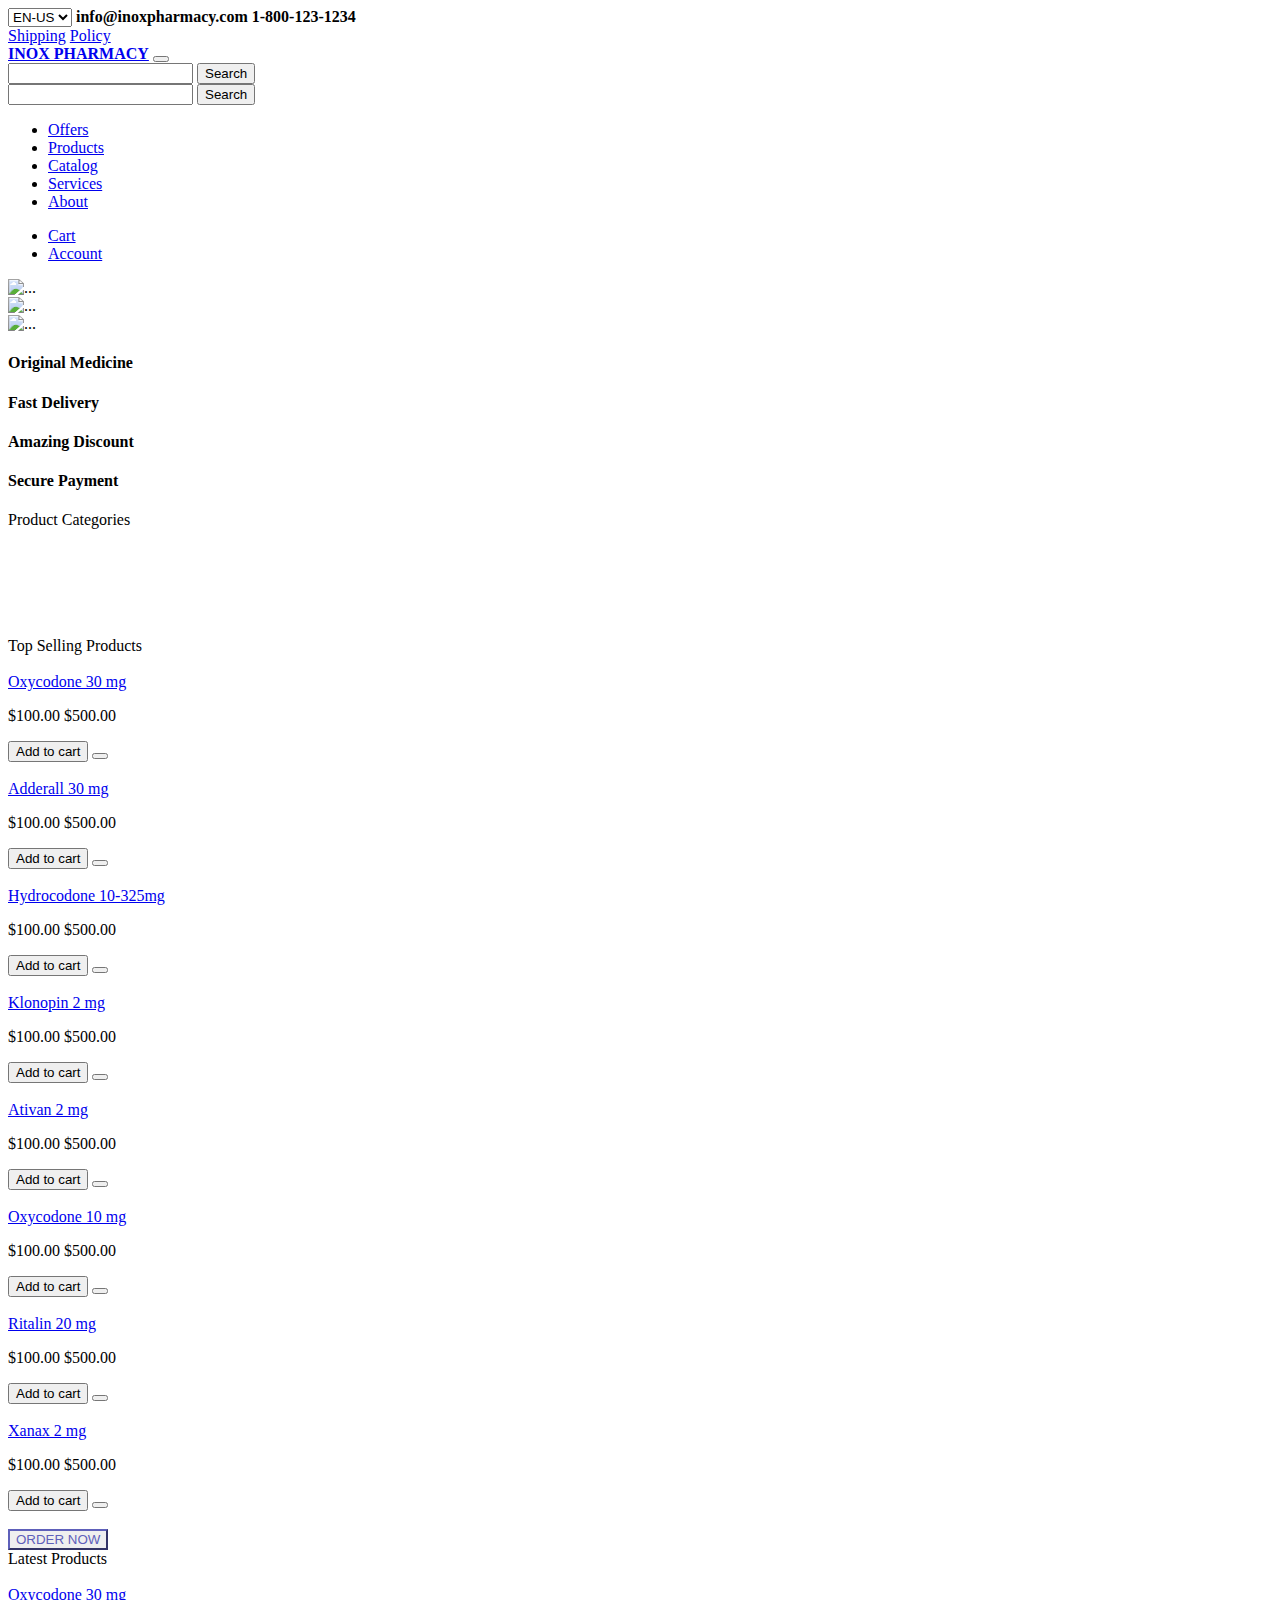
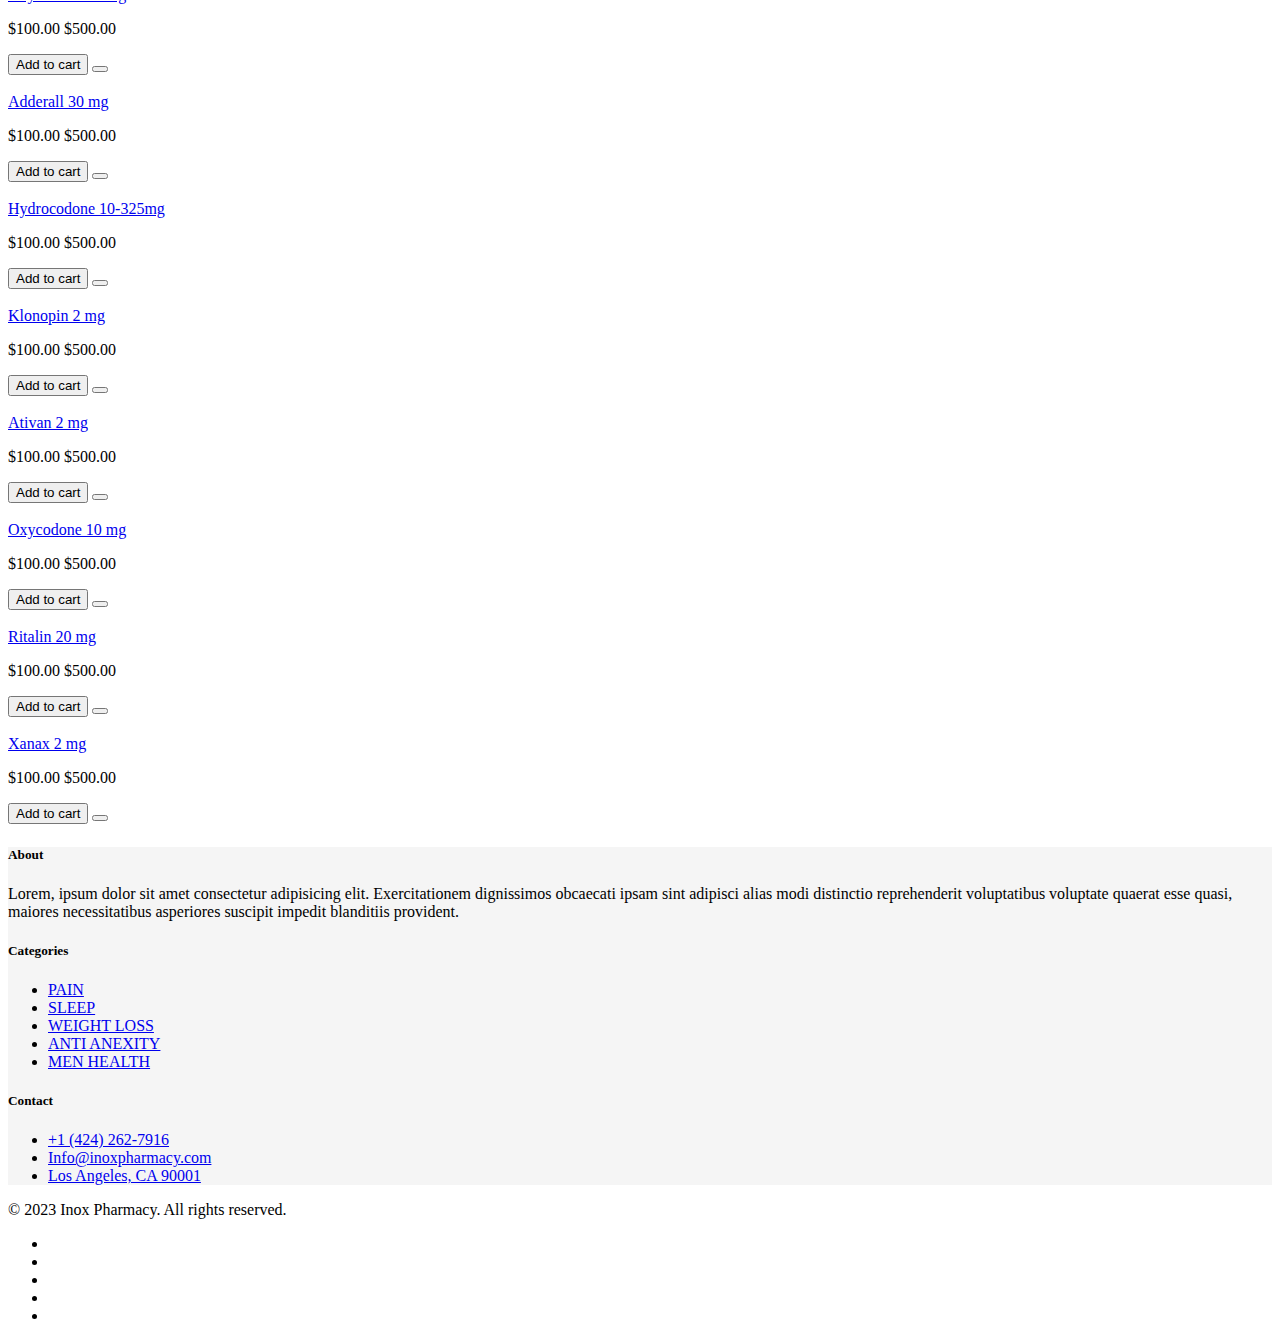
==== index.html @ 8a8164cd "index created" ====
<!doctype html>
<html lang="en">

<head>
    <!-- Required meta tags -->
    <meta charset="utf-8">
    <meta name="viewport" content="width=device-width, initial-scale=1">
    <!-- Bootstrap CSS -->
    <link rel="preconnect" href="https://fonts.googleapis.com">
    <link rel="preconnect" href="https://fonts.gstatic.com" crossorigin>
    <link
        href="https://fonts.googleapis.com/css2?family=Poppins:wght@400;500;600;700&family=Roboto:wght@300;400;500;700&display=swap"
        rel="stylesheet">
    <link href="https://cdn.jsdelivr.net/npm/bootstrap@5.0.2/dist/css/bootstrap.min.css" rel="stylesheet"
        integrity="sha384-EVSTQN3/azprG1Anm3QDgpJLIm9Nao0Yz1ztcQTwFspd3yD65VohhpuuCOmLASjC" crossorigin="anonymous">
    <link rel="stylesheet" href="https://cdnjs.cloudflare.com/ajax/libs/font-awesome/6.4.2/css/all.min.css"
        integrity="sha512-z3gLpd7yknf1YoNbCzqRKc4qyor8gaKU1qmn+CShxbuBusANI9QpRohGBreCFkKxLhei6S9CQXFEbbKuqLg0DA=="
        crossorigin="anonymous" referrerpolicy="no-referrer" />
    <title>Inox Pharmacy - Buy medicine in cheap price</title>
    <link rel="stylesheet" href="assets/style.css">
</head>

<body>
    <div class="superNav border-bottom py-2 bg-light">
        <div class="container">
            <div class="row">
                <div class="col-lg-6 col-md-6 col-sm-12 col-xs-12 centerOnMobile">
                    <select class="me-3 border-0 bg-light">
                        <option value="en-us">EN-US</option>
                    </select>
                    <span
                        class="d-none d-lg-inline-block d-md-inline-block d-sm-inline-block d-xs-none me-3"><strong>info@inoxpharmacy.com</strong></span>
                    <span class="me-3"><i class="fa-solid fa-phone me-1 text-warning"></i>
                        <strong>1-800-123-1234</strong></span>
                </div>
                <div
                    class="col-lg-6 col-md-6 col-sm-12 col-xs-12 d-none d-lg-block d-md-block-d-sm-block d-xs-none text-end">
                    <span class="me-3"><i class="fa-solid fa-truck text-muted me-1"></i><a class="text-muted"
                            href="#">Shipping</a></span>
                    <span class="me-3"><i class="fa-solid fa-file  text-muted me-2"></i><a class="text-muted"
                            href="#">Policy</a></span>
                </div>
            </div>
        </div>
    </div>
    <nav class="navbar navbar-expand-lg bg-white sticky-top navbar-light p-3 shadow-sm">
        <div class="container">
            <a class="navbar-brand" href="#"><i class="fa-solid fa-shop me-2"></i> <strong>INOX PHARMACY</strong></a>
            <button class="navbar-toggler" type="button" data-bs-toggle="collapse" data-bs-target="#navbarNavDropdown"
                aria-controls="navbarNavDropdown" aria-expanded="false" aria-label="Toggle navigation">
                <span class="navbar-toggler-icon"></span>
            </button>

            <div class="mx-auto my-3 d-lg-none d-sm-block d-xs-block">
                <div class="input-group">
                    <span class="border-warning input-group-text bg-warning text-white"><i
                            class="fa-solid fa-magnifying-glass"></i></span>
                    <input type="text" class="form-control border-warning" style="color:#7a7a7a">
                    <button class="btn btn-warning text-white">Search</button>
                </div>
            </div>
            <div class=" collapse navbar-collapse" id="navbarNavDropdown">
                <div class="ms-auto d-none d-lg-block">
                    <div class="input-group">
                        <span class="border-warning input-group-text bg-warning text-white"><i
                                class="fa-solid fa-magnifying-glass"></i></span>
                        <input type="text" class="form-control border-warning" style="color:#7a7a7a">
                        <button class="btn btn-warning text-white">Search</button>
                    </div>
                </div>
                <ul class="navbar-nav ms-auto ">
                    <li class="nav-item">
                        <a class="nav-link mx-2 text-uppercase active" aria-current="page" href="#">Offers</a>
                    </li>
                    <li class="nav-item">
                        <a class="nav-link mx-2 text-uppercase" href="#">Products</a>
                    </li>
                    <li class="nav-item">
                        <a class="nav-link mx-2 text-uppercase" href="#">Catalog</a>
                    </li>
                    <li class="nav-item">
                        <a class="nav-link mx-2 text-uppercase" href="#">Services</a>
                    </li>
                    <li class="nav-item">
                        <a class="nav-link mx-2 text-uppercase" href="#">About</a>
                    </li>
                </ul>
                <ul class="navbar-nav ms-auto ">
                    <li class="nav-item">
                        <a class="nav-link mx-2 text-uppercase" href="#"><i class="fa-solid fa-cart-shopping me-1"></i>
                            Cart</a>
                    </li>
                    <li class="nav-item">
                        <a class="nav-link mx-2 text-uppercase" href="#"><i class="fa-solid fa-circle-user me-1"></i>
                            Account</a>
                    </li>
                </ul>
            </div>
        </div>
    </nav>

    <div class="hero-area">
        <div class="contain">
            <div id="carouselExampleSlidesOnly" class="carousel slide" data-bs-ride="carousel">
                <div class="carousel-inner">
                    <div class="carousel-item active">
                        <img src="https://bigpharmausa.com/wp-content/uploads/2022/02/main-banner.jpg"
                            class="d-block w-100" alt="...">
                    </div>
                    <div class="carousel-item">
                        <img src="https://bigpharmausa.com/wp-content/uploads/2022/02/main-banner.jpg"
                            class="d-block w-100" alt="...">
                    </div>
                    <div class="carousel-item">
                        <img src="https://bigpharmausa.com/wp-content/uploads/2022/02/main-banner.jpg"
                            class="d-block w-100" alt="...">
                    </div>
                </div>
            </div>
        </div>
    </div>

    <div class="mini-features mt-5">
        <div class="container">
            <div class="row">
                <div class="col-md-3 mb-4">
                    <div class="card border-0 shadow-sm py-4">
                        <div class="card-body text-center">
                            <h4>Original Medicine</h4>
                        </div>
                    </div>
                </div>
                <div class="col-md-3 mb-4">
                    <div class="card border-0 shadow-sm py-4">
                        <div class="card-body text-center">
                            <h4>Fast Delivery</h4>
                        </div>
                    </div>
                </div>
                <div class="col-md-3 mb-4">
                    <div class="card border-0 shadow-sm py-4">
                        <div class="card-body text-center">
                            <h4>Amazing Discount</h4>
                        </div>
                    </div>
                </div>
                <div class="col-md-3 mb-4">
                    <div class="card border-0 shadow-sm py-4">
                        <div class="card-body text-center">
                            <h4>Secure Payment</h4>
                        </div>
                    </div>
                </div>
            </div>
        </div>
    </div>

    <div class="product-categories mt-5">
        <div class="container">
            <div class="section-title mb-4">
                Product Categories
            </div>
            <div class="row">
                <div class="col-lg-4 mb-5">
                    <a href="#">
                        <img class="img-fluid shadow-sm rounded" src="assets/img/ADHD-imgage-category-1.png" alt="">
                    </a>
                </div>
                <div class="col-lg-4 mb-5">
                    <a href="#">
                        <img class="img-fluid shadow-sm rounded" src="assets/img/Anti-Anxiety-category.png" alt="">
                    </a>
                </div>
                <div class="col-lg-4 mb-5">
                    <a href="#">
                        <img class="img-fluid shadow-sm rounded" src="assets/img/Men-Health.png" alt="">
                    </a>
                </div>
                <div class="col-lg-4 mb-5">
                    <a href="#">
                        <img class="img-fluid shadow-sm rounded" src="assets/img/Pain-Relief-update.png" alt="">
                    </a>
                </div>
                <div class="col-lg-4 mb-5">
                    <a href="#">
                        <img class="img-fluid shadow-sm rounded" src="assets/img/Sleeping-pills-update.png" alt="">
                    </a>
                </div>
                <div class="col-lg-4 mb-5">
                    <a href="#">
                        <img class="img-fluid shadow-sm rounded" src="assets/img/Weight-Loss.png" alt="">
                    </a>
                </div>
            </div>
        </div>
    </div>

    <div class="top-selling">
        <div class="container">
            <div class="section-title mt-5 mb-4">
                Top Selling Products
            </div>
            <div class="product-list">
                <div class="row">
                    <div class="col-lg-3 mb-5">
                        <div class="card border-0 shadow-sm">
                            <img src="https://bigpharmausa.com/wp-content/uploads/2019/07/Oxycodone-30-mg.jpg"
                                class="card-img" alt="">
                            <div class="card-body pb-0">
                                <div class="card-text text-center">
                                    <a class="h5" href="#">
                                        Oxycodone 30 mg
                                    </a>
                                    <p class="mt-2">
                                        <span class="text-warning">$100.00</span>
                                        <i class="fa-solid fa-minus mx-1"></i>
                                        <span class="text-warning">$500.00</span>
                                    </p>
                                </div>
                            </div>
                            <div class="card-footer">
                                <div class="d-flex justify-content-between">
                                    <button class="btn btn-sm btn-warning text-white"> <i
                                            class="fa-solid fa-cart-plus"></i> Add to cart</button>
                                    <button class="btn btn-sm btn-outline-warning"><i
                                            class="fa-solid fa-eye"></i></button>
                                </div>
                            </div>
                        </div>
                    </div>

                    <div class="col-lg-3 mb-5">
                        <div class="card border-0 shadow-sm">
                            <img src="https://bigpharmausa.com/wp-content/uploads/2019/07/Adderall-30-mg.jpg"
                                class="card-img" alt="">
                            <div class="card-body pb-0">
                                <div class="card-text text-center">
                                    <a class="h5" href="#">
                                        Adderall 30 mg
                                    </a>
                                    <p class="mt-2">
                                        <span class="text-warning">$100.00</span>
                                        <i class="fa-solid fa-minus mx-1"></i>
                                        <span class="text-warning">$500.00</span>
                                    </p>
                                </div>
                            </div>
                            <div class="card-footer">
                                <div class="d-flex justify-content-between">
                                    <button class="btn btn-sm btn-warning text-white"> <i
                                            class="fa-solid fa-cart-plus"></i> Add to cart</button>
                                    <button class="btn btn-sm btn-outline-warning"><i
                                            class="fa-solid fa-eye"></i></button>
                                </div>
                            </div>
                        </div>
                    </div>


                    <div class="col-lg-3 mb-5">
                        <div class="card border-0 shadow-sm">
                            <img src="https://bigpharmausa.com/wp-content/uploads/2019/06/HYDROCODONE-10-325MG.png"
                                class="card-img" alt="">
                            <div class="card-body pb-0">
                                <div class="card-text text-center">
                                    <a class="h5" href="#">
                                        Hydrocodone 10-325mg
                                    </a>
                                    <p class="mt-2">
                                        <span class="text-warning">$100.00</span>
                                        <i class="fa-solid fa-minus mx-1"></i>
                                        <span class="text-warning">$500.00</span>
                                    </p>
                                </div>
                            </div>
                            <div class="card-footer">
                                <div class="d-flex justify-content-between">
                                    <button class="btn btn-sm btn-warning text-white"> <i
                                            class="fa-solid fa-cart-plus"></i> Add to cart</button>
                                    <button class="btn btn-sm btn-outline-warning"><i
                                            class="fa-solid fa-eye"></i></button>
                                </div>
                            </div>
                        </div>
                    </div>
                    <div class="col-lg-3 mb-5">
                        <div class="card border-0 shadow-sm">
                            <img src="https://bigpharmausa.com/wp-content/uploads/2019/07/Klonopin-2-mg.jpg"
                                class="card-img" alt="">
                            <div class="card-body pb-0">
                                <div class="card-text text-center">
                                    <a class="h5" href="#">
                                        Klonopin 2 mg
                                    </a>
                                    <p class="mt-2">
                                        <span class="text-warning">$100.00</span>
                                        <i class="fa-solid fa-minus mx-1"></i>
                                        <span class="text-warning">$500.00</span>
                                    </p>
                                </div>
                            </div>
                            <div class="card-footer">
                                <div class="d-flex justify-content-between">
                                    <button class="btn btn-sm btn-warning text-white"> <i
                                            class="fa-solid fa-cart-plus"></i> Add to cart</button>
                                    <button class="btn btn-sm btn-outline-warning"><i
                                            class="fa-solid fa-eye"></i></button>
                                </div>
                            </div>
                        </div>
                    </div>

                    <div class="col-lg-3 mb-5">
                        <div class="card border-0 shadow-sm">
                            <img src="https://bigpharmausa.com/wp-content/uploads/2019/07/ATIVAN-2-MG.jpg"
                                class="card-img" alt="">
                            <div class="card-body pb-0">
                                <div class="card-text text-center">
                                    <a class="h5" href="#">
                                        Ativan 2 mg
                                    </a>
                                    <p class="mt-2">
                                        <span class="text-warning">$100.00</span>
                                        <i class="fa-solid fa-minus mx-1"></i>
                                        <span class="text-warning">$500.00</span>
                                    </p>
                                </div>
                            </div>
                            <div class="card-footer">
                                <div class="d-flex justify-content-between">
                                    <button class="btn btn-sm btn-warning text-white"> <i
                                            class="fa-solid fa-cart-plus"></i> Add to cart</button>
                                    <button class="btn btn-sm btn-outline-warning"><i
                                            class="fa-solid fa-eye"></i></button>
                                </div>
                            </div>
                        </div>
                    </div>

                    <div class="col-lg-3 mb-5">
                        <div class="card border-0 shadow-sm">
                            <img src="https://bigpharmausa.com/wp-content/uploads/2019/06/Oxycodone-10-mg.jpg"
                                class="card-img" alt="">
                            <div class="card-body pb-0">
                                <div class="card-text text-center">
                                    <a class="h5" href="#">
                                        Oxycodone 10 mg
                                    </a>
                                    <p class="mt-2">
                                        <span class="text-warning">$100.00</span>
                                        <i class="fa-solid fa-minus mx-1"></i>
                                        <span class="text-warning">$500.00</span>
                                    </p>
                                </div>
                            </div>
                            <div class="card-footer">
                                <div class="d-flex justify-content-between">
                                    <button class="btn btn-sm btn-warning text-white"> <i
                                            class="fa-solid fa-cart-plus"></i> Add to cart</button>
                                    <button class="btn btn-sm btn-outline-warning"><i
                                            class="fa-solid fa-eye"></i></button>
                                </div>
                            </div>
                        </div>
                    </div>

                    <div class="col-lg-3 mb-5">
                        <div class="card border-0 shadow-sm">
                            <img src="https://bigpharmausa.com/wp-content/uploads/2019/07/Ritalin-20Mg.jpg"
                                class="card-img" alt="">
                            <div class="card-body pb-0">
                                <div class="card-text text-center">
                                    <a class="h5" href="#">
                                        Ritalin 20 mg
                                    </a>
                                    <p class="mt-2">
                                        <span class="text-warning">$100.00</span>
                                        <i class="fa-solid fa-minus mx-1"></i>
                                        <span class="text-warning">$500.00</span>
                                    </p>
                                </div>
                            </div>
                            <div class="card-footer">
                                <div class="d-flex justify-content-between">
                                    <button class="btn btn-sm btn-warning text-white"> <i
                                            class="fa-solid fa-cart-plus"></i> Add to cart</button>
                                    <button class="btn btn-sm btn-outline-warning"><i
                                            class="fa-solid fa-eye"></i></button>
                                </div>
                            </div>
                        </div>
                    </div>

                    <div class="col-lg-3 mb-5">
                        <div class="card border-0 shadow-sm">
                            <img src="https://bigpharmausa.com/wp-content/uploads/2019/07/Xanax-2-mg.jpg"
                                class="card-img" alt="">
                            <div class="card-body pb-0">
                                <div class="card-text text-center">
                                    <a class="h5" href="#">
                                        Xanax 2 mg
                                    </a>
                                    <p class="mt-2">
                                        <span class="text-warning">$100.00</span>
                                        <i class="fa-solid fa-minus mx-1"></i>
                                        <span class="text-warning">$500.00</span>
                                    </p>
                                </div>
                            </div>
                            <div class="card-footer">
                                <div class="d-flex justify-content-between">
                                    <button class="btn btn-sm btn-warning text-white"> <i
                                            class="fa-solid fa-cart-plus"></i> Add to cart</button>
                                    <button class="btn btn-sm btn-outline-warning"><i
                                            class="fa-solid fa-eye"></i></button>
                                </div>
                            </div>
                        </div>
                    </div>

                </div>
            </div>
        </div>
    </div>

    <div class="offer-area mb-5 mt-5 bg-warning p-4">
        <div class="container text-center">
            <img class="img-fluid" src="assets/img/10-Off-PNG-Photos.png" alt="">
            <div class="mt-5">
                <button style="border-color: #5E60BA; color: #5E60BA;" class="btn btn-lg fw-bolder"><i
                        class="fa fa-cart-shopping me-1"></i> ORDER NOW</button>
            </div>
        </div>
    </div>

    <div class="latest-selling">
        <div class="container">
            <div class="section-title mt-5 mb-4">
                Latest Products
            </div>
            <div class="product-list">
                <div class="row">
                    <div class="col-lg-3 mb-5">
                        <div class="card border-0 shadow-sm">
                            <img src="https://bigpharmausa.com/wp-content/uploads/2019/07/Oxycodone-30-mg.jpg"
                                class="card-img" alt="">
                            <div class="card-body pb-0">
                                <div class="card-text text-center">
                                    <a class="h5" href="#">
                                        Oxycodone 30 mg
                                    </a>
                                    <p class="mt-2">
                                        <span class="text-warning">$100.00</span>
                                        <i class="fa-solid fa-minus mx-1"></i>
                                        <span class="text-warning">$500.00</span>
                                    </p>
                                </div>
                            </div>
                            <div class="card-footer">
                                <div class="d-flex justify-content-between">
                                    <button class="btn btn-sm btn-warning text-white"> <i
                                            class="fa-solid fa-cart-plus"></i> Add to cart</button>
                                    <button class="btn btn-sm btn-outline-warning"><i
                                            class="fa-solid fa-eye"></i></button>
                                </div>
                            </div>
                        </div>
                    </div>

                    <div class="col-lg-3 mb-5">
                        <div class="card border-0 shadow-sm">
                            <img src="https://bigpharmausa.com/wp-content/uploads/2019/07/Adderall-30-mg.jpg"
                                class="card-img" alt="">
                            <div class="card-body pb-0">
                                <div class="card-text text-center">
                                    <a class="h5" href="#">
                                        Adderall 30 mg
                                    </a>
                                    <p class="mt-2">
                                        <span class="text-warning">$100.00</span>
                                        <i class="fa-solid fa-minus mx-1"></i>
                                        <span class="text-warning">$500.00</span>
                                    </p>
                                </div>
                            </div>
                            <div class="card-footer">
                                <div class="d-flex justify-content-between">
                                    <button class="btn btn-sm btn-warning text-white"> <i
                                            class="fa-solid fa-cart-plus"></i> Add to cart</button>
                                    <button class="btn btn-sm btn-outline-warning"><i
                                            class="fa-solid fa-eye"></i></button>
                                </div>
                            </div>
                        </div>
                    </div>


                    <div class="col-lg-3 mb-5">
                        <div class="card border-0 shadow-sm">
                            <img src="https://bigpharmausa.com/wp-content/uploads/2019/06/HYDROCODONE-10-325MG.png"
                                class="card-img" alt="">
                            <div class="card-body pb-0">
                                <div class="card-text text-center">
                                    <a class="h5" href="#">
                                        Hydrocodone 10-325mg
                                    </a>
                                    <p class="mt-2">
                                        <span class="text-warning">$100.00</span>
                                        <i class="fa-solid fa-minus mx-1"></i>
                                        <span class="text-warning">$500.00</span>
                                    </p>
                                </div>
                            </div>
                            <div class="card-footer">
                                <div class="d-flex justify-content-between">
                                    <button class="btn btn-sm btn-warning text-white"> <i
                                            class="fa-solid fa-cart-plus"></i> Add to cart</button>
                                    <button class="btn btn-sm btn-outline-warning"><i
                                            class="fa-solid fa-eye"></i></button>
                                </div>
                            </div>
                        </div>
                    </div>
                    <div class="col-lg-3 mb-5">
                        <div class="card border-0 shadow-sm">
                            <img src="https://bigpharmausa.com/wp-content/uploads/2019/07/Klonopin-2-mg.jpg"
                                class="card-img" alt="">
                            <div class="card-body pb-0">
                                <div class="card-text text-center">
                                    <a class="h5" href="#">
                                        Klonopin 2 mg
                                    </a>
                                    <p class="mt-2">
                                        <span class="text-warning">$100.00</span>
                                        <i class="fa-solid fa-minus mx-1"></i>
                                        <span class="text-warning">$500.00</span>
                                    </p>
                                </div>
                            </div>
                            <div class="card-footer">
                                <div class="d-flex justify-content-between">
                                    <button class="btn btn-sm btn-warning text-white"> <i
                                            class="fa-solid fa-cart-plus"></i> Add to cart</button>
                                    <button class="btn btn-sm btn-outline-warning"><i
                                            class="fa-solid fa-eye"></i></button>
                                </div>
                            </div>
                        </div>
                    </div>

                    <div class="col-lg-3 mb-5">
                        <div class="card border-0 shadow-sm">
                            <img src="https://bigpharmausa.com/wp-content/uploads/2019/07/ATIVAN-2-MG.jpg"
                                class="card-img" alt="">
                            <div class="card-body pb-0">
                                <div class="card-text text-center">
                                    <a class="h5" href="#">
                                        Ativan 2 mg
                                    </a>
                                    <p class="mt-2">
                                        <span class="text-warning">$100.00</span>
                                        <i class="fa-solid fa-minus mx-1"></i>
                                        <span class="text-warning">$500.00</span>
                                    </p>
                                </div>
                            </div>
                            <div class="card-footer">
                                <div class="d-flex justify-content-between">
                                    <button class="btn btn-sm btn-warning text-white"> <i
                                            class="fa-solid fa-cart-plus"></i> Add to cart</button>
                                    <button class="btn btn-sm btn-outline-warning"><i
                                            class="fa-solid fa-eye"></i></button>
                                </div>
                            </div>
                        </div>
                    </div>

                    <div class="col-lg-3 mb-5">
                        <div class="card border-0 shadow-sm">
                            <img src="https://bigpharmausa.com/wp-content/uploads/2019/06/Oxycodone-10-mg.jpg"
                                class="card-img" alt="">
                            <div class="card-body pb-0">
                                <div class="card-text text-center">
                                    <a class="h5" href="#">
                                        Oxycodone 10 mg
                                    </a>
                                    <p class="mt-2">
                                        <span class="text-warning">$100.00</span>
                                        <i class="fa-solid fa-minus mx-1"></i>
                                        <span class="text-warning">$500.00</span>
                                    </p>
                                </div>
                            </div>
                            <div class="card-footer">
                                <div class="d-flex justify-content-between">
                                    <button class="btn btn-sm btn-warning text-white"> <i
                                            class="fa-solid fa-cart-plus"></i> Add to cart</button>
                                    <button class="btn btn-sm btn-outline-warning"><i
                                            class="fa-solid fa-eye"></i></button>
                                </div>
                            </div>
                        </div>
                    </div>

                    <div class="col-lg-3 mb-5">
                        <div class="card border-0 shadow-sm">
                            <img src="https://bigpharmausa.com/wp-content/uploads/2019/07/Ritalin-20Mg.jpg"
                                class="card-img" alt="">
                            <div class="card-body pb-0">
                                <div class="card-text text-center">
                                    <a class="h5" href="#">
                                        Ritalin 20 mg
                                    </a>
                                    <p class="mt-2">
                                        <span class="text-warning">$100.00</span>
                                        <i class="fa-solid fa-minus mx-1"></i>
                                        <span class="text-warning">$500.00</span>
                                    </p>
                                </div>
                            </div>
                            <div class="card-footer">
                                <div class="d-flex justify-content-between">
                                    <button class="btn btn-sm btn-warning text-white"> <i
                                            class="fa-solid fa-cart-plus"></i> Add to cart</button>
                                    <button class="btn btn-sm btn-outline-warning"><i
                                            class="fa-solid fa-eye"></i></button>
                                </div>
                            </div>
                        </div>
                    </div>

                    <div class="col-lg-3 mb-5">
                        <div class="card border-0 shadow-sm">
                            <img src="https://bigpharmausa.com/wp-content/uploads/2019/07/Xanax-2-mg.jpg"
                                class="card-img" alt="">
                            <div class="card-body pb-0">
                                <div class="card-text text-center">
                                    <a class="h5" href="#">
                                        Xanax 2 mg
                                    </a>
                                    <p class="mt-2">
                                        <span class="text-warning">$100.00</span>
                                        <i class="fa-solid fa-minus mx-1"></i>
                                        <span class="text-warning">$500.00</span>
                                    </p>
                                </div>
                            </div>
                            <div class="card-footer">
                                <div class="d-flex justify-content-between">
                                    <button class="btn btn-sm btn-warning text-white"> <i
                                            class="fa-solid fa-cart-plus"></i> Add to cart</button>
                                    <button class="btn btn-sm btn-outline-warning"><i
                                            class="fa-solid fa-eye"></i></button>
                                </div>
                            </div>
                        </div>
                    </div>

                </div>
            </div>
        </div>
    </div>

    <div style="background-color: #f5f5f5;" class="footer p-4">
        <div class="container">
            <div class="row">
                <div class="col-md-4">
                    <h5 class="py-4">About</h5>
                    <p>
                        Lorem, ipsum dolor sit amet consectetur adipisicing elit. Exercitationem dignissimos obcaecati
                        ipsam sint adipisci alias modi distinctio reprehenderit voluptatibus voluptate quaerat esse
                        quasi, maiores necessitatibus asperiores suscipit impedit blanditiis provident.
                    </p>
                </div>
                <div class="col-md-4">
                    <h5 class="py-4">Categories</h5>
                    <ul class="list-unstyled">
                        <li><a class="nav-link" href="#">PAIN</a></li>
                        <li><a class="nav-link" href="#">SLEEP</a></li>
                        <li><a class="nav-link" href="#">WEIGHT LOSS</a></li>
                        <li><a class="nav-link" href="#">ANTI ANEXITY</a></li>
                        <li><a class="nav-link" href="#">MEN HEALTH</a></li>
                    </ul>
                </div>

                <div class="col-md-4">
                    <h5 class="py-4">Contact</h5>
                    <ul class="list-unstyled">
                        <li>
                            <a class="nav-link border p-2" href="#">
                                <i class="fa fa-phone me-2" aria-hidden="false"> </i>
                                <span>+1 (424) 262-7916</span>
                            </a>
                        </li>
                        <li class="mt-3">
                            <a class="nav-link border p-2" href="#">
                                <i class="fa fa-mail-bulk me-2" aria-hidden="false"> </i>
                                <span>Info@inoxpharmacy.com</span>
                            </a>
                        </li>
                        
                        <li class="mt-3">
                            <a class="nav-link border p-2" href="#">
                                <i class="fa fa-map-marker me-2" aria-hidden="false"> </i>
                                <span>Los Angeles, CA 90001</span>
                            </a>
                        </li>

                    </ul>
                </div>
            </div>
        </div>
    </div>
    <div class="footer-bottom bg-white py-2">
        <div class="container">
            <div class="row">
                <div class="col-md-6">
                    <p class="text-center text-md-start m-0">© 2023 Inox Pharmacy. All rights reserved.</p>
                </div>
                <div class="col-md-6">
                    <ul class="list-unstyled d-flex justify-content-center justify-content-md-end m-0">
                        <li class="me-3"><a href="#"><i class="fab fa-facebook-f h5"></i></a></li>
                        <li class="me-3"><a href="#"><i class="fab fa-twitter h5"></i></a></li>
                        <li class="me-3"><a href="#"><i class="fab fa-instagram h5"></i></a></li>
                        <li class="me-3"><a href="#"><i class="fab fa-linkedin-in h5"></i></a></li>
                        <li class="me-3"><a href="#"><i class="fab fa-youtube h5"></i></a></li>
                    </ul>
                </div>
            </div>
        </div>
    </div>
    <script src="assets/script.js"></script>
    <script src="https://cdn.jsdelivr.net/npm/bootstrap@5.0.2/dist/js/bootstrap.bundle.min.js"
        integrity="sha384-MrcW6ZMFYlzcLA8Nl+NtUVF0sA7MsXsP1UyJoMp4YLEuNSfAP+JcXn/tWtIaxVXM"
        crossorigin="anonymous"></script>
    <script src="https://cdnjs.cloudflare.com/ajax/libs/font-awesome/6.4.2/js/all.min.js"
        integrity="sha512-uKQ39gEGiyUJl4AI6L+ekBdGKpGw4xJ55+xyJG7YFlJokPNYegn9KwQ3P8A7aFQAUtUsAQHep+d/lrGqrbPIDQ=="
        crossorigin="anonymous" referrerpolicy="no-referrer"></script>
</body>

</html>
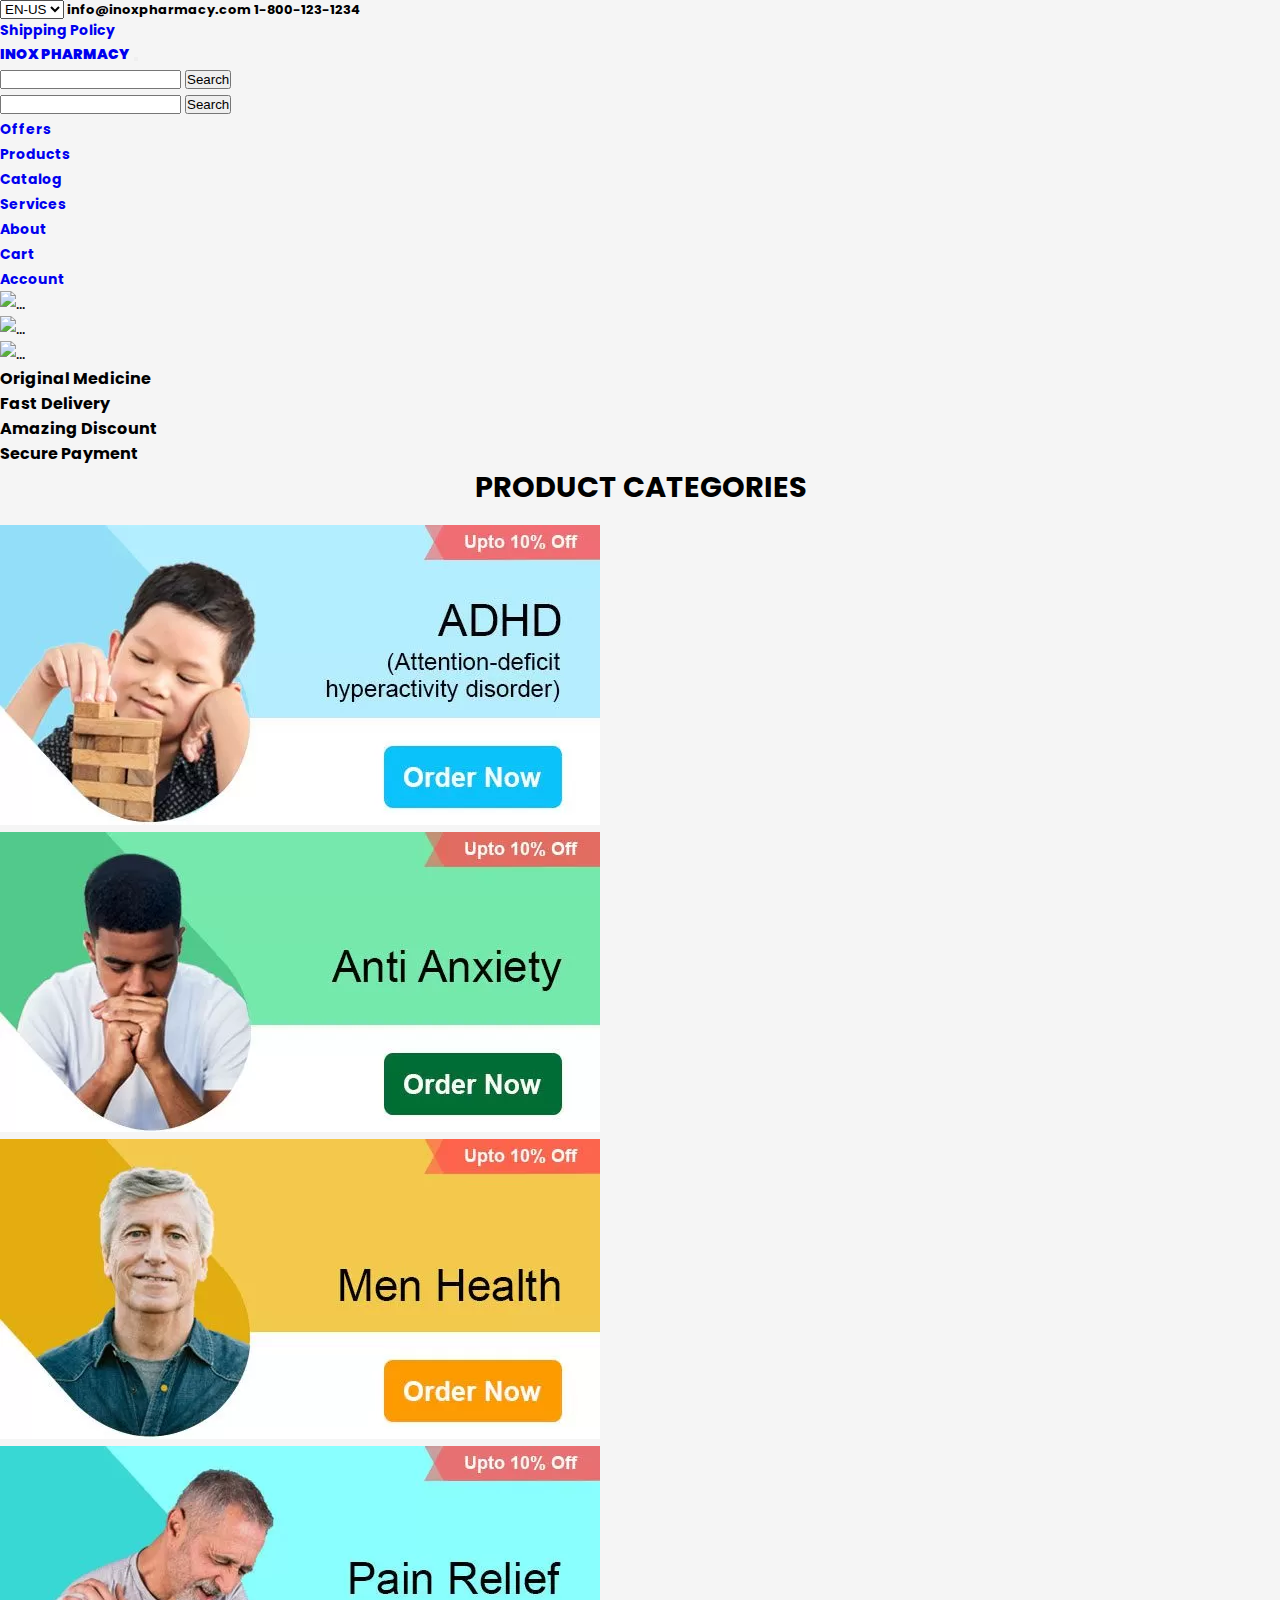
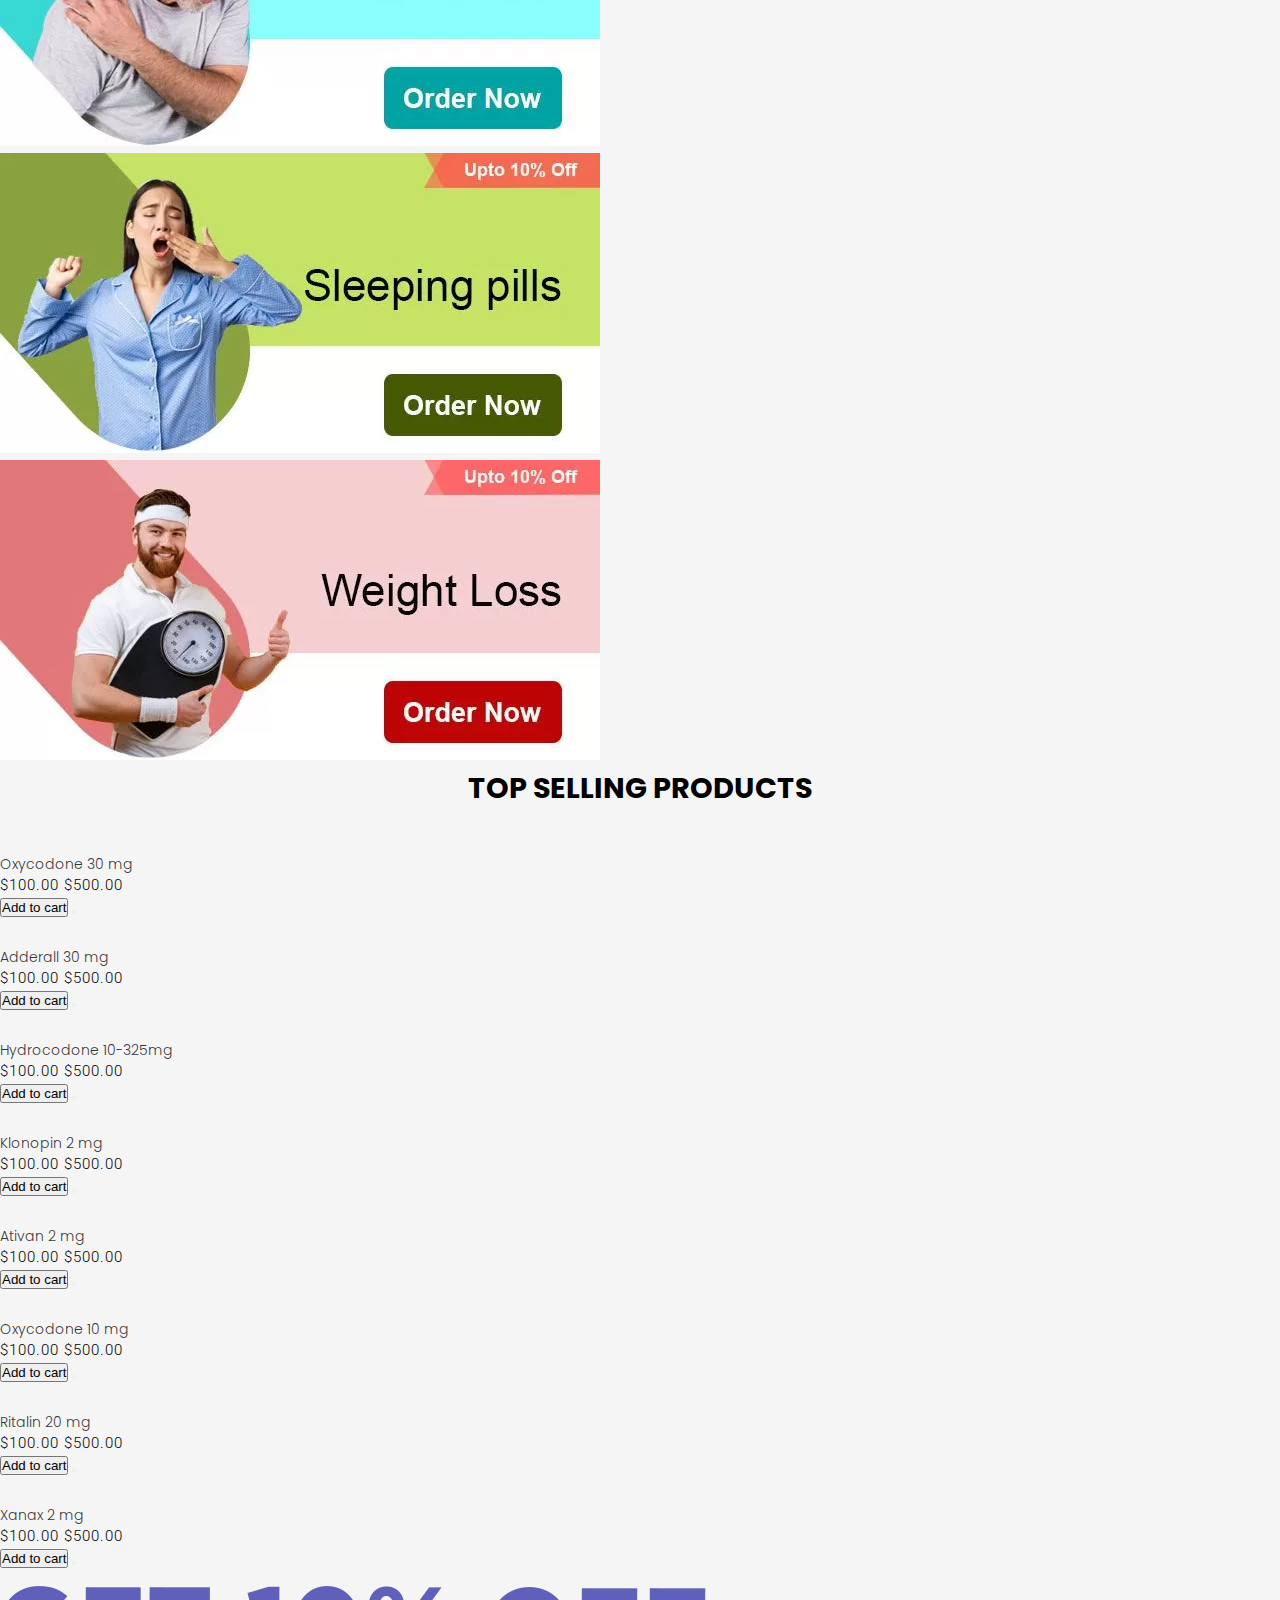
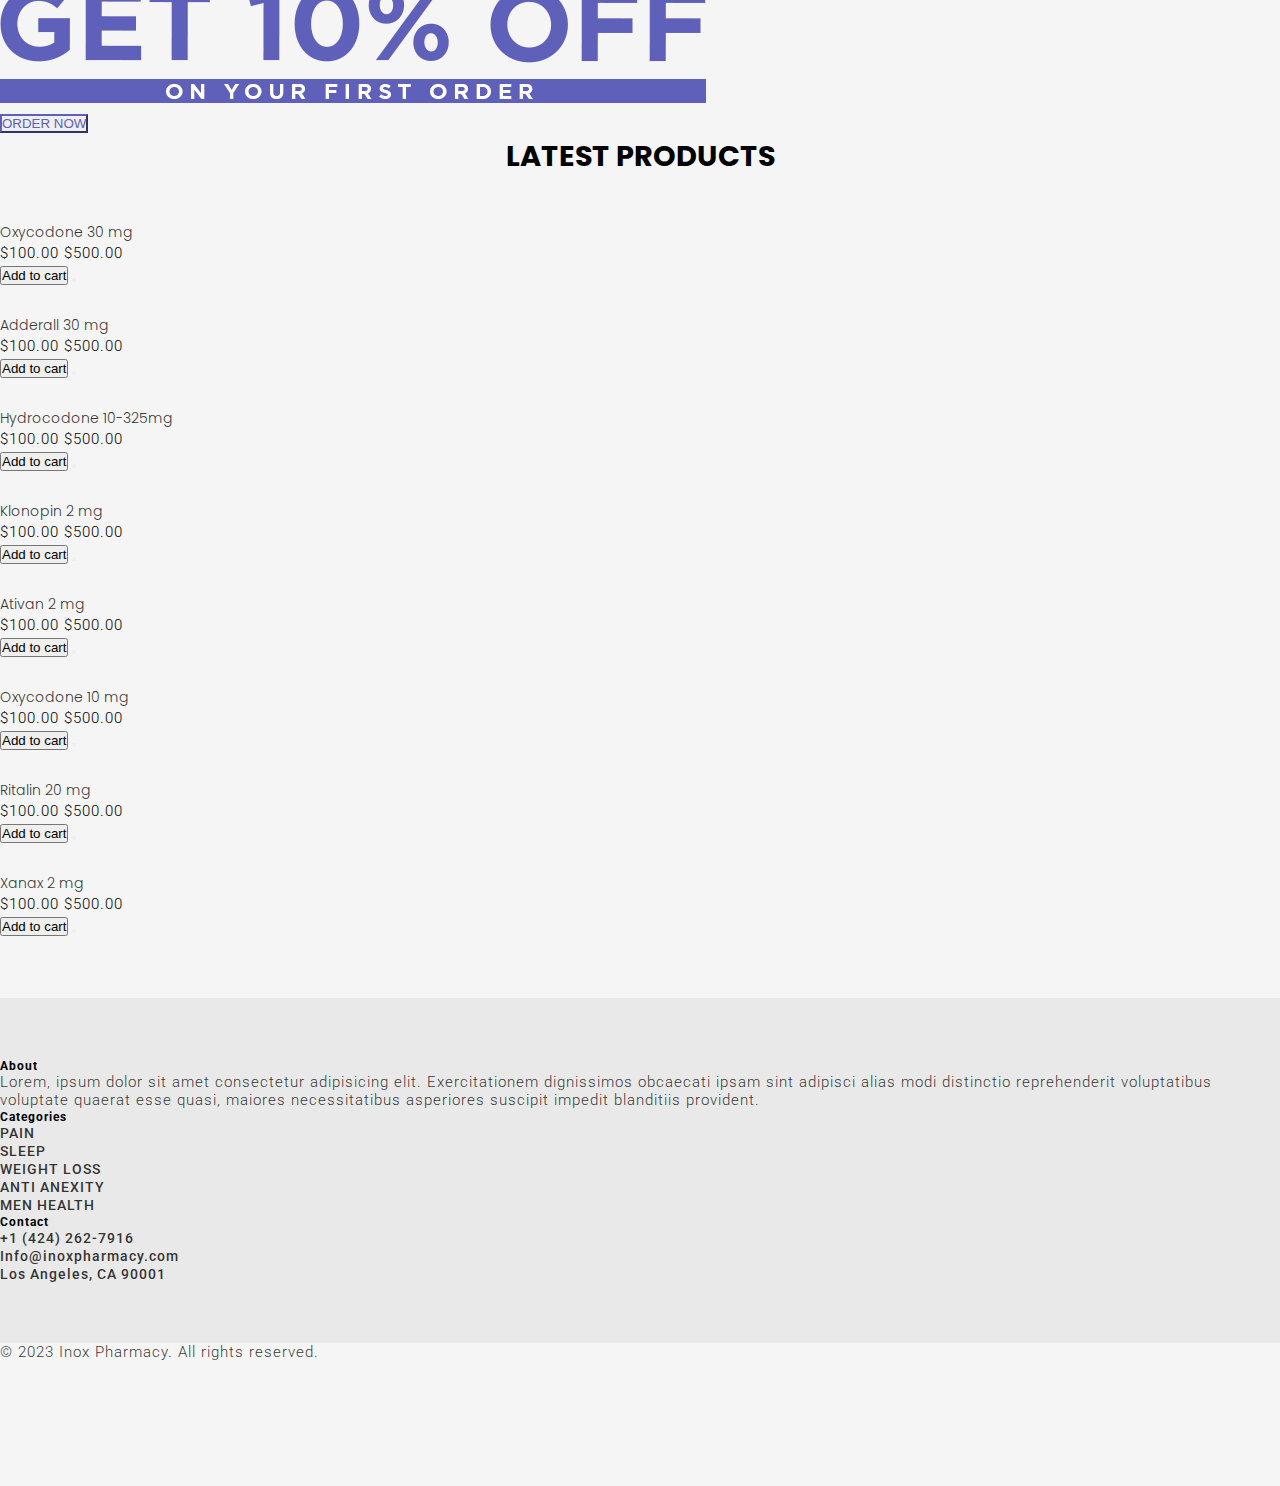
==== commit b96db4bd: "create 1 file and update 2 files" ====
--- a/index.html
+++ b/index.html
@@ -661,7 +661,7 @@
         </div>
     </div>
 
-    <div style="background-color: #f5f5f5;" class="footer p-4">
+    <div class="footer p-4">
         <div class="container">
             <div class="row">
                 <div class="col-md-4">
--- a/assets/style.css
+++ b/assets/style.css
@@ -0,0 +1,132 @@
+* {
+    margin: 0;
+    padding: 0;
+    box-sizing: border-box;
+}
+
+body {
+    font-family: 'Poppins', sans-serif;
+    background-color: #f5f5f5;
+}
+
+h1,
+h2,
+h3,
+h4,
+h5,
+h6 {
+    margin: 0;
+    padding: 0;
+}
+
+a {
+    font-size: 14px;
+    font-weight: 700;
+    text-decoration: none;
+}
+
+.superNav {
+    font-size: 13px;
+}
+
+.form-control {
+    outline: none !important;
+    box-shadow: none !important;
+}
+
+@media screen and (max-width:540px) {
+    .centerOnMobile {
+        text-align: center
+    }
+}
+
+.carousel-item img {
+    object-fit: cover !important;
+    height: 100%;
+}
+
+.mini-features .card {
+    transition: all 0.3s ease-in-out;
+    cursor: pointer;
+}
+
+.mini-features .card:hover {
+    background-color: #FFC107;
+    color: white;
+    transform: scale(1.05);
+}
+
+.section-title {
+    text-transform: uppercase;
+    font-weight: 700;
+    font-size: 1.8rem;
+    margin-bottom: 1rem;
+    text-align: center;
+}
+
+.product-categories img {
+    transition: all 0.3s ease-in-out;
+    cursor: pointer;
+}
+
+.product-categories img:hover {
+    transform: scale(1.05);
+}
+
+.product-list .card {
+    transition: all 0.3s ease-in-out;
+}
+
+.product-list .card:hover {
+    transform: scale(1.04);
+}
+
+.product-list a {
+    text-align: center;
+    color: rgba(0, 0, 0, 0.8);
+    font-weight: 300;
+}
+
+.product-list a:hover {
+    color: black;
+}
+
+.product-list .card .card-body p{
+    font-family: 'Roboto', sans-serif;
+    font-size: 15px;
+    font-weight: 300;
+    letter-spacing: 1px;
+}
+
+.footer{
+    background-color: #e9e9e9;
+    padding: 60px 0;
+    margin-top: 60px;
+    font-family: 'Roboto', sans-serif;
+    font-size: 15px;
+    font-weight: 300;
+    letter-spacing: 1px;
+}
+
+.footer a{
+    color: rgba(0, 0, 0, 0.8);
+    font-weight: 500;
+}
+.footer p{
+    color: rgba(0, 0, 0, 0.8);
+    font-family: 'Roboto', sans-serif;
+    font-size: 15px;
+    font-weight: 300;
+    letter-spacing: 1px;
+}
+.footer-bottom p{
+    color: rgba(0, 0, 0, 0.8);
+    font-family: 'Roboto', sans-serif;
+    font-size: 15px;
+    font-weight: 300;
+    letter-spacing: 1px;
+}
+.footer-bottom a{
+    color: rgba(0, 0, 0, 0.8);
+    font-weight: 500;
+}